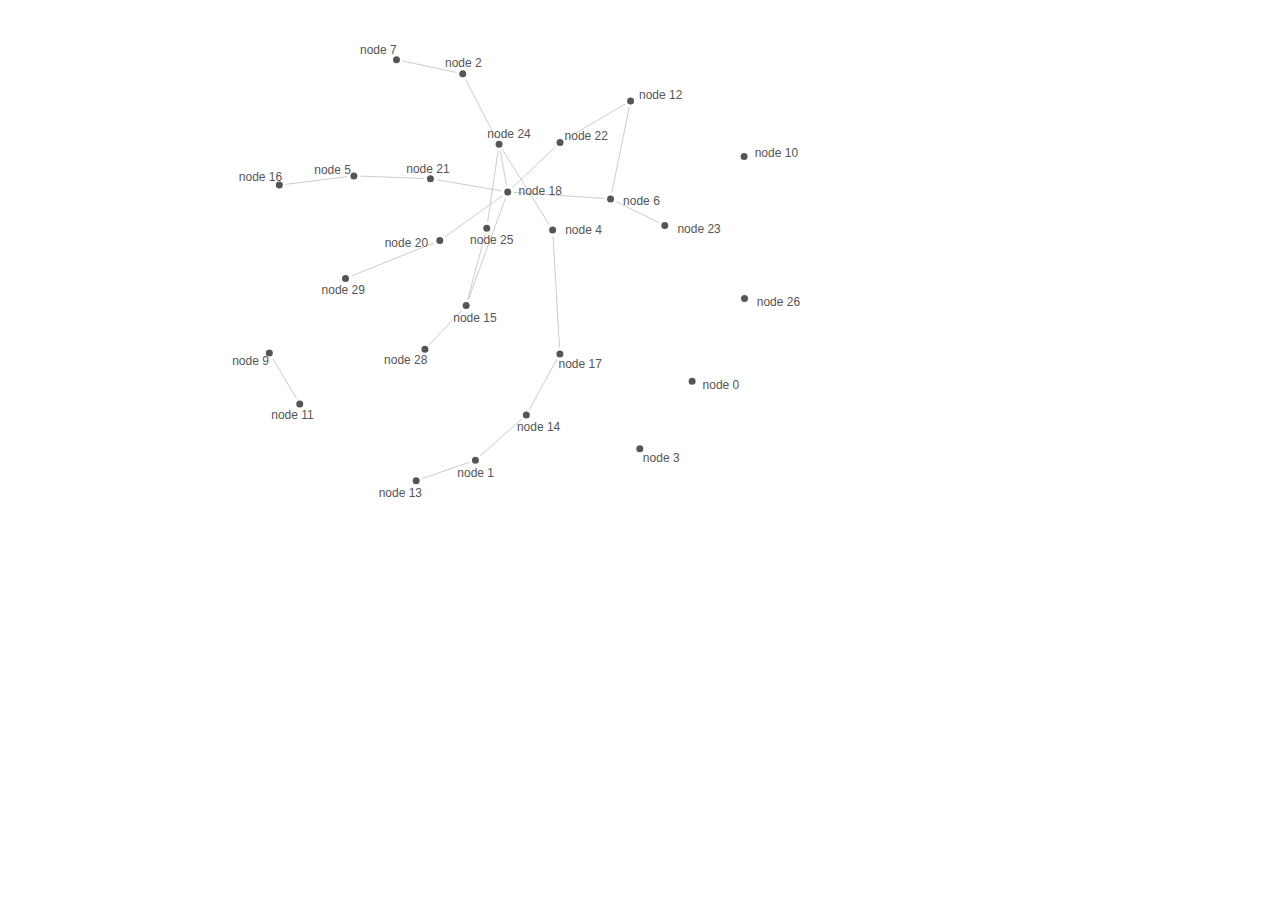
==== index.html @ 9022b810 "Add files via upload" ====
<!DOCTYPE html>
<html lang="en">
<head>
    <meta charset="UTF-8">
    <title>拓朴图demo1</title>
    <!--<script type="text/javascript" src="http://mbostock.github.com/d3/d3.js?2.6.0"></script>-->
    <script src="js/d3.v2.js"></script>
    <!--<script type="text/javascript" src="http://mbostock.github.com/d3/d3.layout.js?2.6.0"></script>-->
    <!--<script type="text/javascript" src="http://mbostock.github.com/d3/d3.geom.js?2.6.0"></script>-->
</head>
<body>
</body>
</html>
<script>
    var w = 960, h = 500;

    var labelDistance = 0;

    var vis = d3.select("body").append("svg:svg").attr("width", w).attr("height", h);

    var nodes = [];
    var labelAnchors = [];
    var labelAnchorLinks = [];
    var links = [];

    for(var i = 0; i < 30; i++) {
        var node = {
            label : "node " + i
        };
        nodes.push(node);
        labelAnchors.push({
            node : node
        });
        labelAnchors.push({
            node : node
        });
    };

    for(var i = 0; i < nodes.length; i++) {
        for(var j = 0; j < i; j++) {
            if(Math.random() > .95)
                links.push({
                    source : i,
                    target : j,
                    weight : Math.random()
                });
        }
        labelAnchorLinks.push({
            source : i * 2,
            target : i * 2 + 1,
            weight : 1
        });
    };

    var force = d3.layout.force().size([w, h]).nodes(nodes).links(links).gravity(1).linkDistance(50).charge(-3000).linkStrength(function(x) {
        return x.weight * 10
    });


    force.start();

    var force2 = d3.layout.force().nodes(labelAnchors).links(labelAnchorLinks).gravity(0).linkDistance(0).linkStrength(8).charge(-100).size([w, h]);
    force2.start();

    var link = vis.selectAll("line.link").data(links).enter().append("svg:line").attr("class", "link").style("stroke", "#CCC");

    var node = vis.selectAll("g.node").data(force.nodes()).enter().append("svg:g").attr("class", "node");
    node.append("svg:circle").attr("r", 5).style("fill", "#555").style("stroke", "#FFF").style("stroke-width", 3);
    node.call(force.drag);


    var anchorLink = vis.selectAll("line.anchorLink").data(labelAnchorLinks)//.enter().append("svg:line").attr("class", "anchorLink").style("stroke", "#999");

    var anchorNode = vis.selectAll("g.anchorNode").data(force2.nodes()).enter().append("svg:g").attr("class", "anchorNode");
    anchorNode.append("svg:circle").attr("r", 0).style("fill", "#FFF");
    anchorNode.append("svg:text").text(function(d, i) {
        return i % 2 == 0 ? "" : d.node.label
    }).style("fill", "#555").style("font-family", "Arial").style("font-size", 12);

    var updateLink = function() {
        this.attr("x1", function(d) {
            return d.source.x;
        }).attr("y1", function(d) {
            return d.source.y;
        }).attr("x2", function(d) {
            return d.target.x;
        }).attr("y2", function(d) {
            return d.target.y;
        });

    };

    var updateNode = function() {
        this.attr("transform", function(d) {
            return "translate(" + d.x + "," + d.y + ")";
        });

    };


    force.on("tick", function() {

        force2.start();

        node.call(updateNode);

        anchorNode.each(function(d, i) {
            if(i % 2 == 0) {
                d.x = d.node.x;
                d.y = d.node.y;
            } else {
                var b = this.childNodes[1].getBBox();

                var diffX = d.x - d.node.x;
                var diffY = d.y - d.node.y;

                var dist = Math.sqrt(diffX * diffX + diffY * diffY);

                var shiftX = b.width * (diffX - dist) / (dist * 2);
                shiftX = Math.max(-b.width, Math.min(0, shiftX));
                var shiftY = 5;
                this.childNodes[1].setAttribute("transform", "translate(" + shiftX + "," + shiftY + ")");
            }
        });


        anchorNode.call(updateNode);

        link.call(updateLink);
        anchorLink.call(updateLink);

    });

</script>
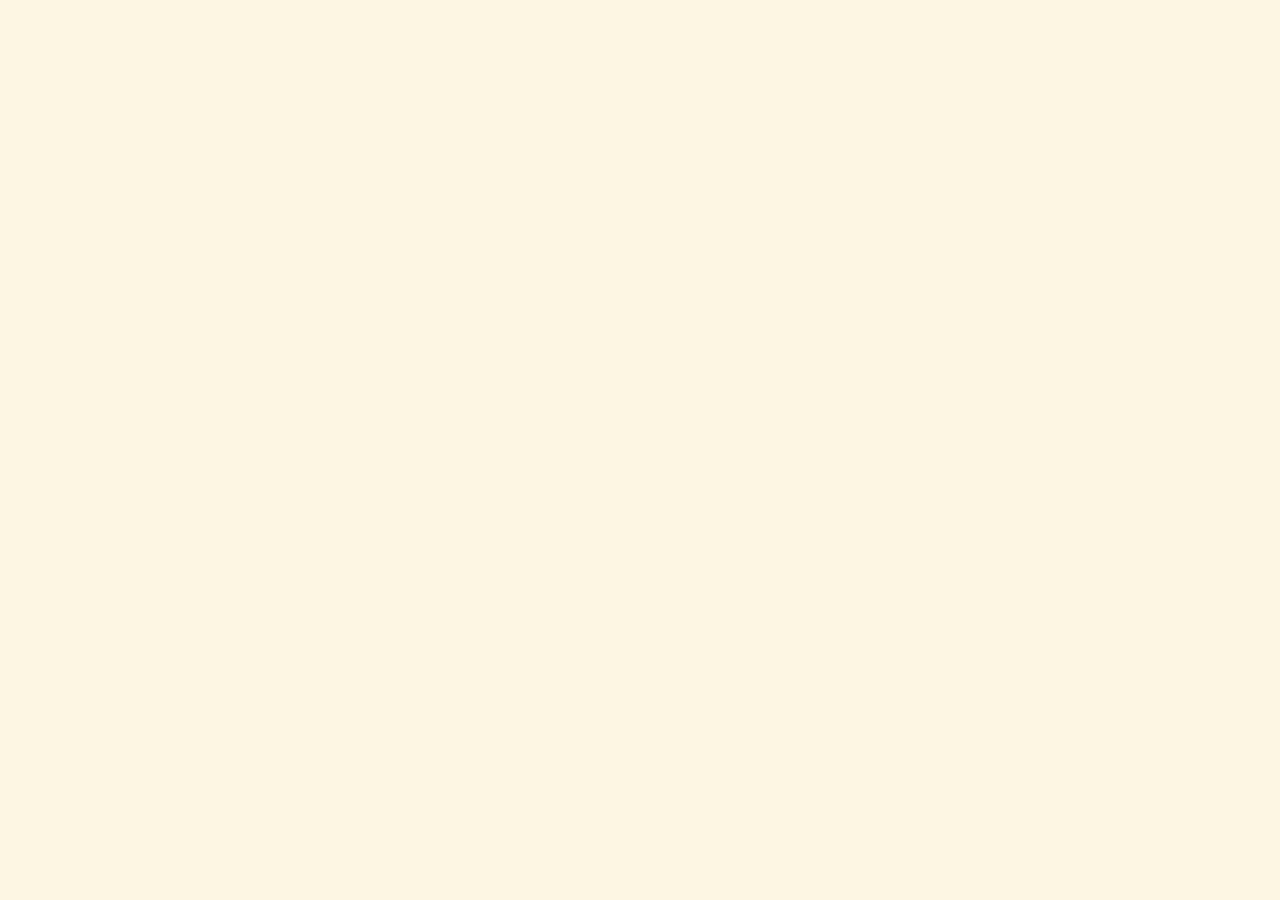
==== commit 0ce79299: "Add files via upload" ====
--- a/index.html
+++ b/index.html
@@ -2,133 +2,137 @@
 <html lang="en">
 <head>
     <meta charset="UTF-8">
-    <title>拓朴图demo1</title>
-    <!--<script type="text/javascript" src="http://mbostock.github.com/d3/d3.js?2.6.0"></script>-->
-    <script src="js/d3.v2.js"></script>
-    <!--<script type="text/javascript" src="http://mbostock.github.com/d3/d3.layout.js?2.6.0"></script>-->
-    <!--<script type="text/javascript" src="http://mbostock.github.com/d3/d3.geom.js?2.6.0"></script>-->
+    <title>index</title>
+    <style>
+        body{
+            font-family: "Exo 2", "Helvetica Neue", Helvetica, sans-serif;
+            font-weight: 300;
+            font-size: 1.2em;
+            line-height: 1.2em;
+            background: #FDF6E3;
+            color: #475B62;
+        }
+        .cursor{
+            cursor: pointer;
+        }
+        .none{
+            display: none;
+        }
+    </style>
 </head>
 <body>
+<div id="element_id"></div>
 </body>
 </html>
+<script src="http://apps.bdimg.com/libs/jquery/2.1.4/jquery.min.js"></script>
+<script src="js/d3.v4.js"></script>
+<script src="customjs/d3graph.js"></script>
 <script>
-    var w = 960, h = 500;
-
-    var labelDistance = 0;
-
-    var vis = d3.select("body").append("svg:svg").attr("width", w).attr("height", h);
-
-    var nodes = [];
-    var labelAnchors = [];
-    var labelAnchorLinks = [];
-    var links = [];
-
-    for(var i = 0; i < 30; i++) {
-        var node = {
-            label : "node " + i
-        };
-        nodes.push(node);
-        labelAnchors.push({
-            node : node
-        });
-        labelAnchors.push({
-            node : node
-        });
-    };
-
-    for(var i = 0; i < nodes.length; i++) {
-        for(var j = 0; j < i; j++) {
-            if(Math.random() > .95)
+    var linkVal = [],
+        nodes = [],
+        numNodes = 125,
+        links = [];
+    for(var i=0;i<255;i++){
+        linkVal.push(parseInt(Math.random()*1000))
+    }
+    for (var x = 0; x < numNodes; x++) {
+        var targetAry = [];
+        var connections = (Math.round(Math.random() * 5));
+        for (var y = 0; y < connections; y++) {
+            // targetAry.push(Math.round(Math.random() * numNodes))
+            targetAry.push(Math.round(Math.random() * (numNodes-1)))
+        }
+        if(!targetAry.length){
+            targetAry.push(Math.round(Math.random() * (numNodes-1)))
+        }
+        nodes.push({
+            id: x,
+            name: "Node " + x,
+            target: targetAry,
+            value:linkVal[x]
+        })
+    }
+    for (var i = 0; i < nodes.length; i++) {
+        if (nodes[i].target !== undefined) {
+            for (var j = 0; j < nodes[i].target.length; j++) {
                 links.push({
-                    source : i,
-                    target : j,
-                    weight : Math.random()
-                });
+                    fromID: i,
+                    toID: nodes[i].target[j],
+                    value:i
+                })
+            }
         }
-        labelAnchorLinks.push({
-            source : i * 2,
-            target : i * 2 + 1,
-            weight : 1
-        });
-    };
-
-    var force = d3.layout.force().size([w, h]).nodes(nodes).links(links).gravity(1).linkDistance(50).charge(-3000).linkStrength(function(x) {
-        return x.weight * 10
-    });
-
-
-    force.start();
-
-    var force2 = d3.layout.force().nodes(labelAnchors).links(labelAnchorLinks).gravity(0).linkDistance(0).linkStrength(8).charge(-100).size([w, h]);
-    force2.start();
-
-    var link = vis.selectAll("line.link").data(links).enter().append("svg:line").attr("class", "link").style("stroke", "#CCC");
-
-    var node = vis.selectAll("g.node").data(force.nodes()).enter().append("svg:g").attr("class", "node");
-    node.append("svg:circle").attr("r", 5).style("fill", "#555").style("stroke", "#FFF").style("stroke-width", 3);
-    node.call(force.drag);
-
-
-    var anchorLink = vis.selectAll("line.anchorLink").data(labelAnchorLinks)//.enter().append("svg:line").attr("class", "anchorLink").style("stroke", "#999");
-
-    var anchorNode = vis.selectAll("g.anchorNode").data(force2.nodes()).enter().append("svg:g").attr("class", "anchorNode");
-    anchorNode.append("svg:circle").attr("r", 0).style("fill", "#FFF");
-    anchorNode.append("svg:text").text(function(d, i) {
-        return i % 2 == 0 ? "" : d.node.label
-    }).style("fill", "#555").style("font-family", "Arial").style("font-size", 12);
-
-    var updateLink = function() {
-        this.attr("x1", function(d) {
-            return d.source.x;
-        }).attr("y1", function(d) {
-            return d.source.y;
-        }).attr("x2", function(d) {
-            return d.target.x;
-        }).attr("y2", function(d) {
-            return d.target.y;
-        });
-
-    };
-
-    var updateNode = function() {
-        this.attr("transform", function(d) {
-            return "translate(" + d.x + "," + d.y + ")";
-        });
-
-    };
-
-
-    force.on("tick", function() {
-
-        force2.start();
-
-        node.call(updateNode);
-
-        anchorNode.each(function(d, i) {
-            if(i % 2 == 0) {
-                d.x = d.node.x;
-                d.y = d.node.y;
-            } else {
-                var b = this.childNodes[1].getBBox();
-
-                var diffX = d.x - d.node.x;
-                var diffY = d.y - d.node.y;
-
-                var dist = Math.sqrt(diffX * diffX + diffY * diffY);
-
-                var shiftX = b.width * (diffX - dist) / (dist * 2);
-                shiftX = Math.max(-b.width, Math.min(0, shiftX));
-                var shiftY = 5;
-                this.childNodes[1].setAttribute("transform", "translate(" + shiftX + "," + shiftY + ")");
+    }
+    var data = {
+            "nodes":nodes,
+            "edges":links
+        },
+        index = numNodes,
+        flag;
+    $(function(){
+        d3graph.init({
+            datas: data,
+            nodeEvent: {
+                dblclick: function(d, i, n) {
+                    if(flag){
+                        var newNumNodes = parseInt(Math.random() * 10),
+                            nodes = [],
+                            links = [],
+                            tempNum = 0;
+                        for (var y = 0; y < newNumNodes; y++) {
+                            // index += y+1;
+                            tempNum = index + y +1;
+                            nodes.push({
+                                id: tempNum,
+                                name: "node" + tempNum,
+                                // fixed: true,
+                                target: [d.id],
+                                value:tempNum
+                            });
+                            links.push({
+                                "fromID": d.id,
+                                "toID": tempNum,
+                                "value": tempNum
+                            })
+                        }
+                        index += tempNum;
+                        d3graph.loadData({
+                            "nodes": nodes,
+                            "edges": links
+                        });
+                    }else {
+                        d3graph.options.datas = {
+                            "nodes":[],
+                            "edges":[]
+                        };
+                        d3graph.loadData({
+                            "nodes": [
+                                {
+                                    "id": index,
+                                    "fixed": true,
+                                    "name": "node" + index,
+                                    "target":index-1,
+                                    "value":index
+                                },
+                                {
+                                    "id": index-1,
+                                    "fixed": true,
+                                    "name": "node" + (index-1),
+                                    "target":index,
+                                    "value":index
+                                }
+                            ],
+                            "edges": [{
+                                "fromID": index-1,
+                                "toID": index,
+                                "value": index
+                            }]
+                        });
+                        index += 1;
+                        flag = true;
+                    }
+                }
             }
-        });
-
-
-        anchorNode.call(updateNode);
-
-        link.call(updateLink);
-        anchorLink.call(updateLink);
-
-    });
-
+        }).loadData();
+    })
 </script>